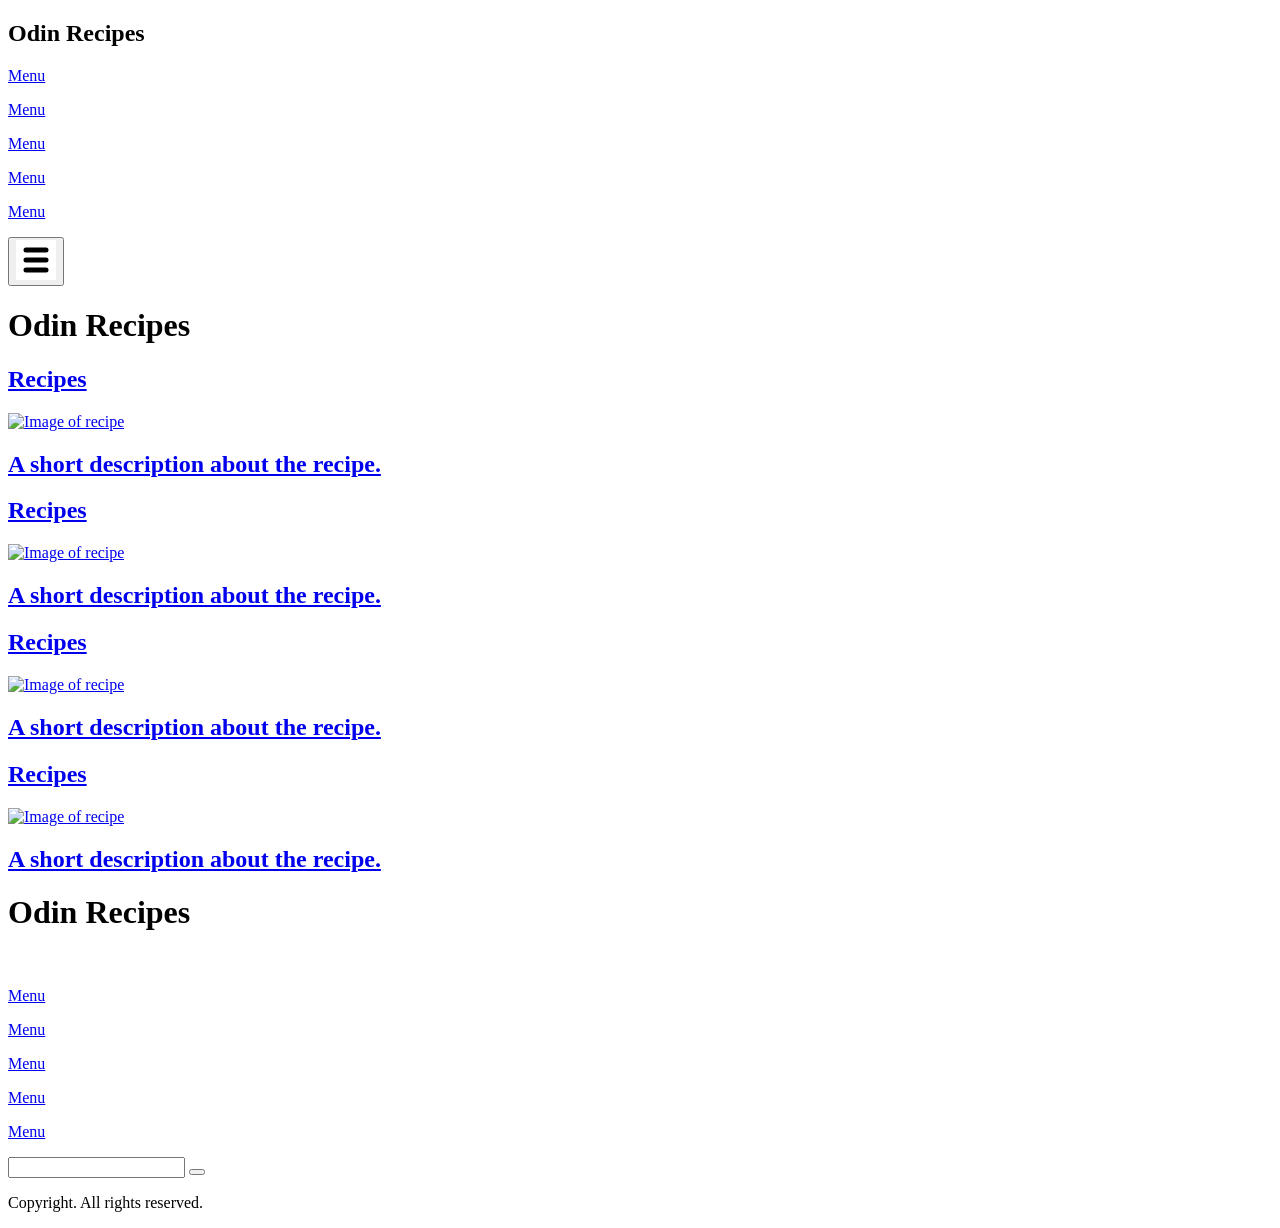
==== index.html @ 4db268d4 "Made files, created reset,utility and basic styles, and added layout content." ====
<!DOCTYPE html>
<html lang="en-us">
    <head>
        <meta charset="UTF-8">
        <meta name="viewport" content="width=device-width, initial-size= 1">
        <link rel="stylesheet" href="/Users/ehr/repos/odin-recipe/src/style.css">
        <script src="/Users/ehr/repos/odin-recipe/src/script.js" defer></script>
        <link rel="preconnect" href="https://fonts.googleapis.com">
        <link rel="preconnect" href="https://fonts.gstatic.com" crossorigin>
        <link href="https://fonts.googleapis.com/css2?family=Be+Vietnam+Pro:wght@400;500;700&display=swap" rel="stylesheet">
        <title>Odin Recipes</title>
    </head>
    <body>
        <nav>
            <h1>Odin Recipes</h1>

            <p class="fs-p fw-regular"><a href="#"> Menu </a></p>
            <p class="fs-p fw-regular"><a href="#"> Menu </a></p>
            <p class="fs-p fw-regular"><a href="#"> Menu </a></p>
            <p class="fs-p fw-regular"><a href="#"> Menu </a></p>
            <p class="fs-p fw-regular"><a href="#"> Menu </a></p>

            <button>
                <img src="./src/burger-icon.svg" alt="" />
            </button>
        </nav>

        <main>
            <h1 class="primary-heading">Odin Recipes</h1>

            <div>
                <div>
                    <a href="#">
                        <h2 class="secondary-heading">Recipes</h2>
                        <img src="" alt="Image of recipe">
                        <h2 class="secondary-heading">A short description about 
                            the recipe.</h2>
                    </a>
                </div>
                <div>
                    <a href="#">
                        <h2 class="secondary-heading">Recipes</h2>
                        <img src="" alt="Image of recipe">
                        <h2 class="secondary-heading">A short description about 
                            the recipe.</h2>
                    </a>
                </div>
                <div>
                    <a href="#">
                        <h2 class="secondary-heading">Recipes</h2>
                        <img src="" alt="Image of recipe">
                        <h2 class="secondary-heading">A short description about 
                            the recipe.</h2>
                    </a>
                </div>
                <div>
                    <a href="#">
                        <h2 class="secondary-heading">Recipes</h2>
                        <img src="" alt="Image of recipe">
                        <h2 class="secondary-heading">A short description about 
                            the recipe.</h2>
                    </a>
                </div>
            </div>
        </main>

        <footer>
            <h1>Odin Recipes</h1>

            <div>
                <a href="#"><img src="" alt=""></a>
                <a href="#"><img src="" alt=""></a>
                <a href="#"><img src="" alt=""></a>
                <a href="#"><img src="" alt=""></a>
                <a href="#"><img src="" alt=""></a>
            </div>

            <div>
                <p class="fs-p fw-regular"><a href="#"> Menu </a></p>
                <p class="fs-p fw-regular"><a href="#"> Menu </a></p>
                <p class="fs-p fw-regular"><a href="#"> Menu </a></p>
                <p class="fs-p fw-regular"><a href="#"> Menu </a></p>
                <p class="fs-p fw-regular"><a href="#"> Menu </a></p>
            </div>

            <div>
                <input type="email" name="email">
                <button></button>
            </div>

            <p class="fs-p fw-regular">Copyright. All rights reserved.</p>
        </footer>
    </body>
</html>
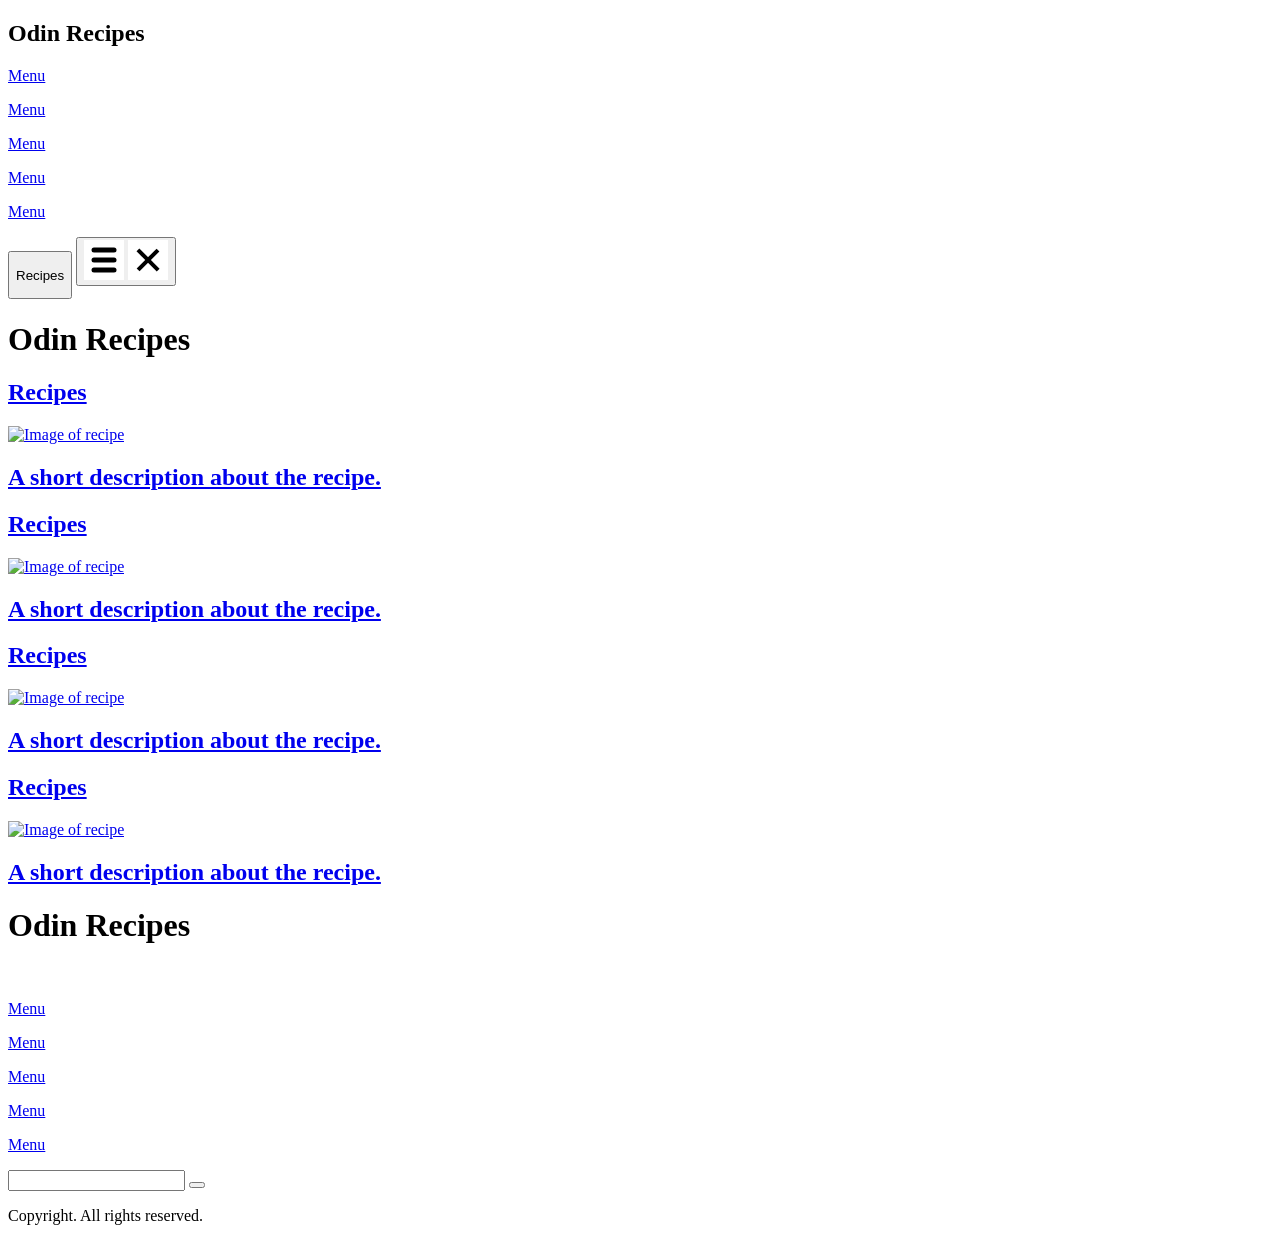
==== commit f1637e4b: "Made nav contents to horizontal space between and vertical center with some padding on top and botto" ====
--- a/index.html
+++ b/index.html
@@ -10,19 +10,28 @@
         <link href="https://fonts.googleapis.com/css2?family=Be+Vietnam+Pro:wght@400;500;700&display=swap" rel="stylesheet">
         <title>Odin Recipes</title>
     </head>
+
     <body>
         <nav>
-            <h1>Odin Recipes</h1>
-
-            <p class="fs-p fw-regular"><a href="#"> Menu </a></p>
-            <p class="fs-p fw-regular"><a href="#"> Menu </a></p>
-            <p class="fs-p fw-regular"><a href="#"> Menu </a></p>
-            <p class="fs-p fw-regular"><a href="#"> Menu </a></p>
-            <p class="fs-p fw-regular"><a href="#"> Menu </a></p>
-
-            <button>
-                <img src="./src/burger-icon.svg" alt="" />
-            </button>
+            <div class="nav-wrapper | padding-block-600">
+                <h1 class="fw-bold">Odin Recipes</h1>
+                <div class="yooo">
+                    <div class="nav-paragraphs">
+                        <p class="fs-p fw-regular"><a href="#"> Menu </a></p>
+                        <p class="fs-p fw-regular"><a href="#"> Menu </a></p>
+                        <p class="fs-p fw-regular"><a href="#"> Menu </a></p>
+                        <p class="fs-p fw-regular"><a href="#"> Menu </a></p>
+                        <p class="fs-p fw-regular"><a href="#"> Menu </a></p>
+                    </div>
+                </div>
+                <button class="button | fs-400" id="button-p">
+                    <p>Recipes</p>
+                </button>
+                <button class="button-menu">
+                    <img src="./img/burger-icon.svg" alt="" class="img | burger-icon">
+                    <img src="./img/close-icon.svg" alt="" aria-hidden="true" class="img | close-icon off">
+                </button>
+            </div>
         </nav>
 
         <main>
@@ -65,30 +74,28 @@
         </main>
 
         <footer>
-            <h1>Odin Recipes</h1>
-
-            <div>
-                <a href="#"><img src="" alt=""></a>
-                <a href="#"><img src="" alt=""></a>
-                <a href="#"><img src="" alt=""></a>
-                <a href="#"><img src="" alt=""></a>
-                <a href="#"><img src="" alt=""></a>
+            <div class="footer-wrapper">
+                <h1 class="fw-bold">Odin Recipes</h1>
+                <div>
+                    <a href="#"><img src="" alt=""></a>
+                    <a href="#"><img src="" alt=""></a>
+                    <a href="#"><img src="" alt=""></a>
+                    <a href="#"><img src="" alt=""></a>
+                    <a href="#"><img src="" alt=""></a>
+                </div>
+                <div>
+                    <p class="fs-p fw-regular"><a href="#"> Menu </a></p>
+                    <p class="fs-p fw-regular"><a href="#"> Menu </a></p>
+                    <p class="fs-p fw-regular"><a href="#"> Menu </a></p>
+                    <p class="fs-p fw-regular"><a href="#"> Menu </a></p>
+                    <p class="fs-p fw-regular"><a href="#"> Menu </a></p>
+                </div>
+                <div>
+                    <input type="email" name="email">
+                    <button></button>
+                </div>
+                <p class="fs-p fw-regular">Copyright. All rights reserved.</p>
             </div>
-
-            <div>
-                <p class="fs-p fw-regular"><a href="#"> Menu </a></p>
-                <p class="fs-p fw-regular"><a href="#"> Menu </a></p>
-                <p class="fs-p fw-regular"><a href="#"> Menu </a></p>
-                <p class="fs-p fw-regular"><a href="#"> Menu </a></p>
-                <p class="fs-p fw-regular"><a href="#"> Menu </a></p>
-            </div>
-
-            <div>
-                <input type="email" name="email">
-                <button></button>
-            </div>
-
-            <p class="fs-p fw-regular">Copyright. All rights reserved.</p>
         </footer>
     </body>
 </html>
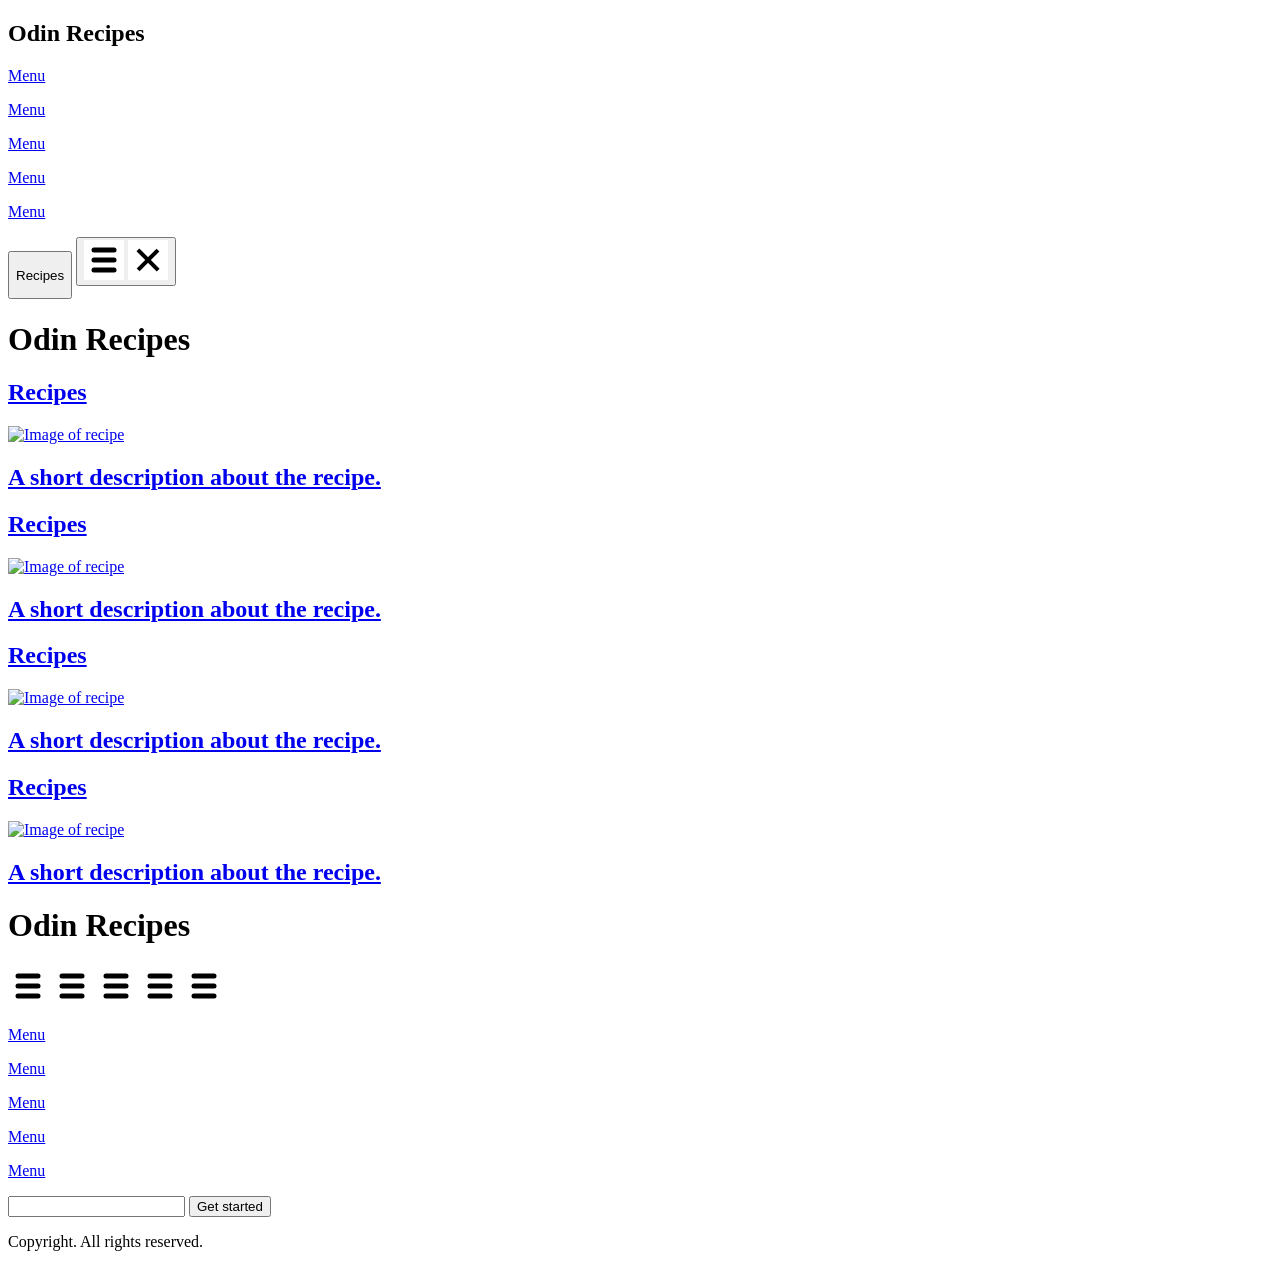
==== commit ee8003f3: "Made footer as grid, arranged them in medium and large, gave some padding and styles" ====
--- a/index.html
+++ b/index.html
@@ -75,26 +75,30 @@
 
         <footer>
             <div class="footer-wrapper">
-                <h1 class="fw-bold">Odin Recipes</h1>
-                <div>
-                    <a href="#"><img src="" alt=""></a>
-                    <a href="#"><img src="" alt=""></a>
-                    <a href="#"><img src="" alt=""></a>
-                    <a href="#"><img src="" alt=""></a>
-                    <a href="#"><img src="" alt=""></a>
+                <h1 class="logo | fw-bold">Odin Recipes</h1>
+
+                <div class="social-icons">
+                    <a href="#"><img src="./img/burger-icon.svg" alt=""></a>
+                    <a href="#"><img src="./img/burger-icon.svg" alt=""></a>
+                    <a href="#"><img src="./img/burger-icon.svg" alt=""></a>
+                    <a href="#"><img src="./img/burger-icon.svg" alt=""></a>
+                    <a href="#"><img src="./img/burger-icon.svg" alt=""></a>
                 </div>
-                <div>
+
+                <div class="footer-menu | even-columns">
                     <p class="fs-p fw-regular"><a href="#"> Menu </a></p>
                     <p class="fs-p fw-regular"><a href="#"> Menu </a></p>
                     <p class="fs-p fw-regular"><a href="#"> Menu </a></p>
                     <p class="fs-p fw-regular"><a href="#"> Menu </a></p>
                     <p class="fs-p fw-regular"><a href="#"> Menu </a></p>
                 </div>
-                <div>
+
+                <div class="form">
                     <input type="email" name="email">
-                    <button></button>
+                    <button class="button">Get started</button>
                 </div>
-                <p class="fs-p fw-regular">Copyright. All rights reserved.</p>
+
+                <p class="copyright | fs-p fw-regular">Copyright. All rights reserved.</p>
             </div>
         </footer>
     </body>
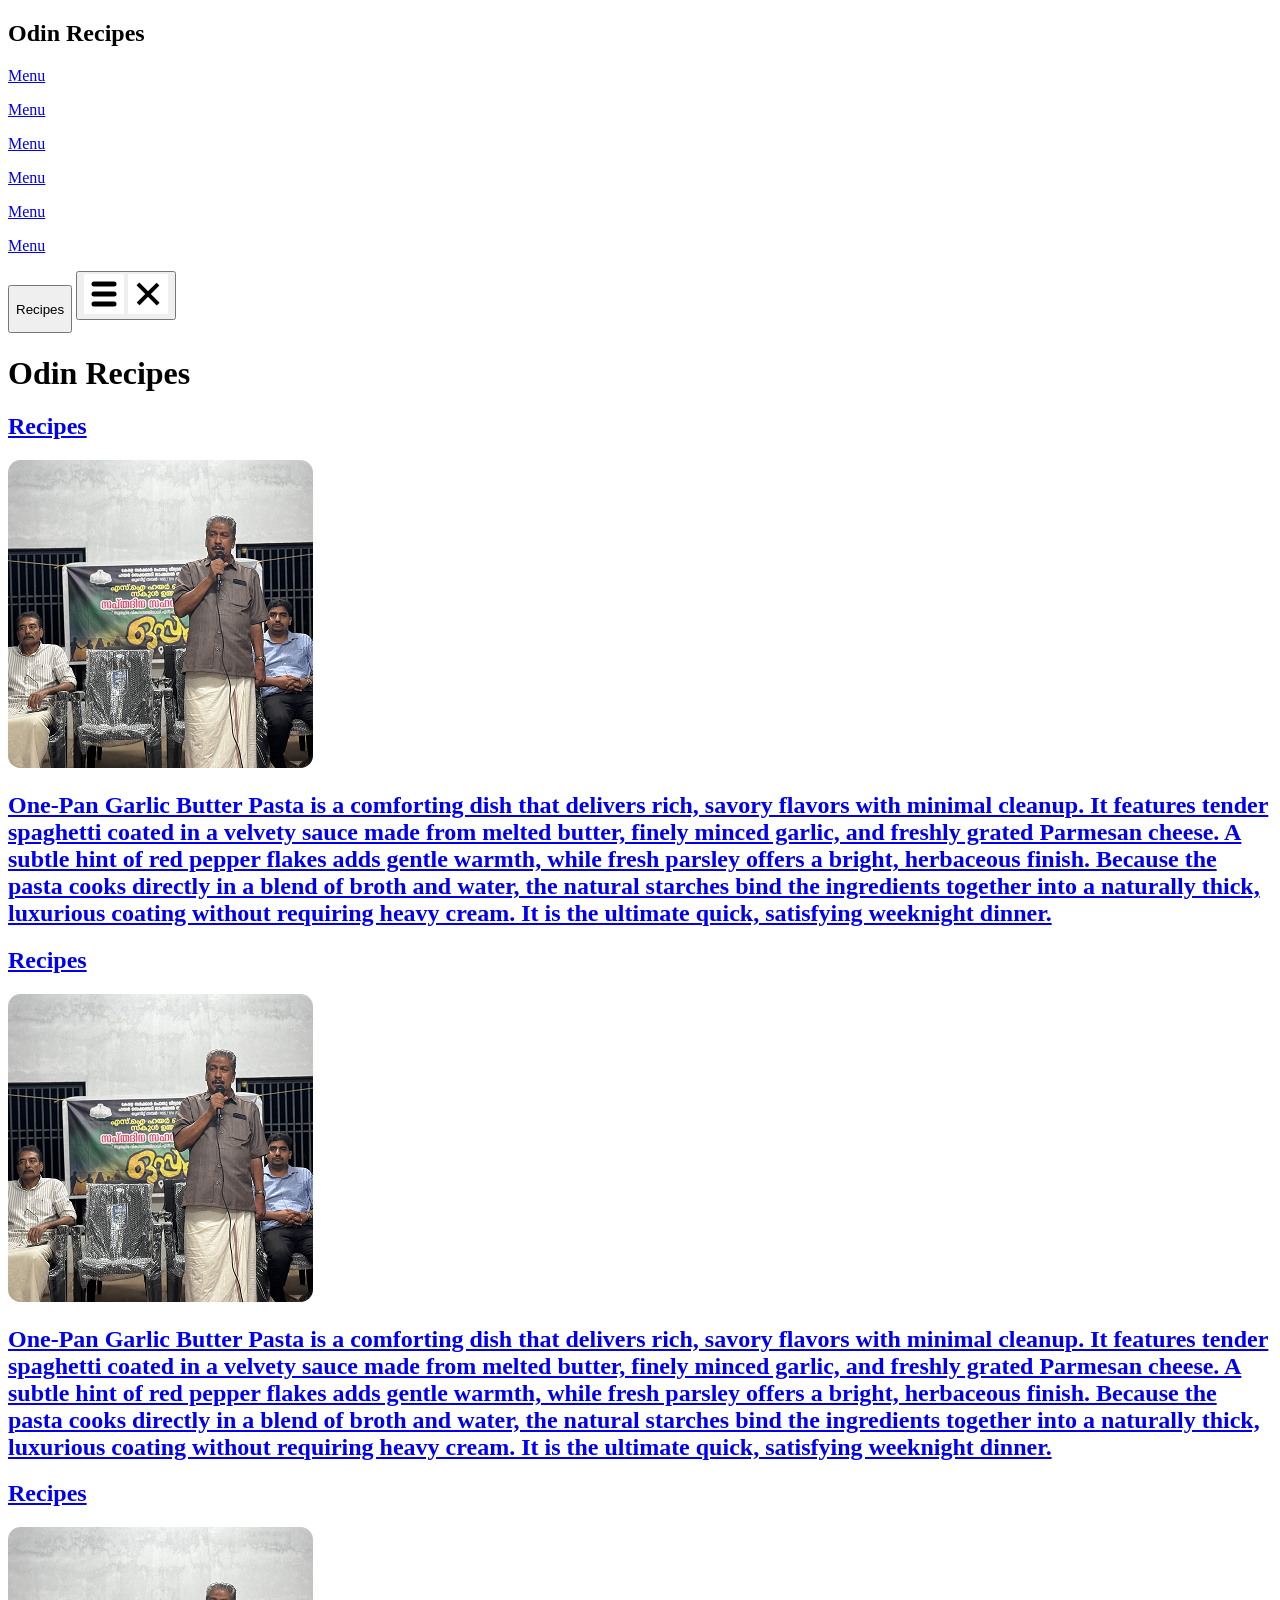
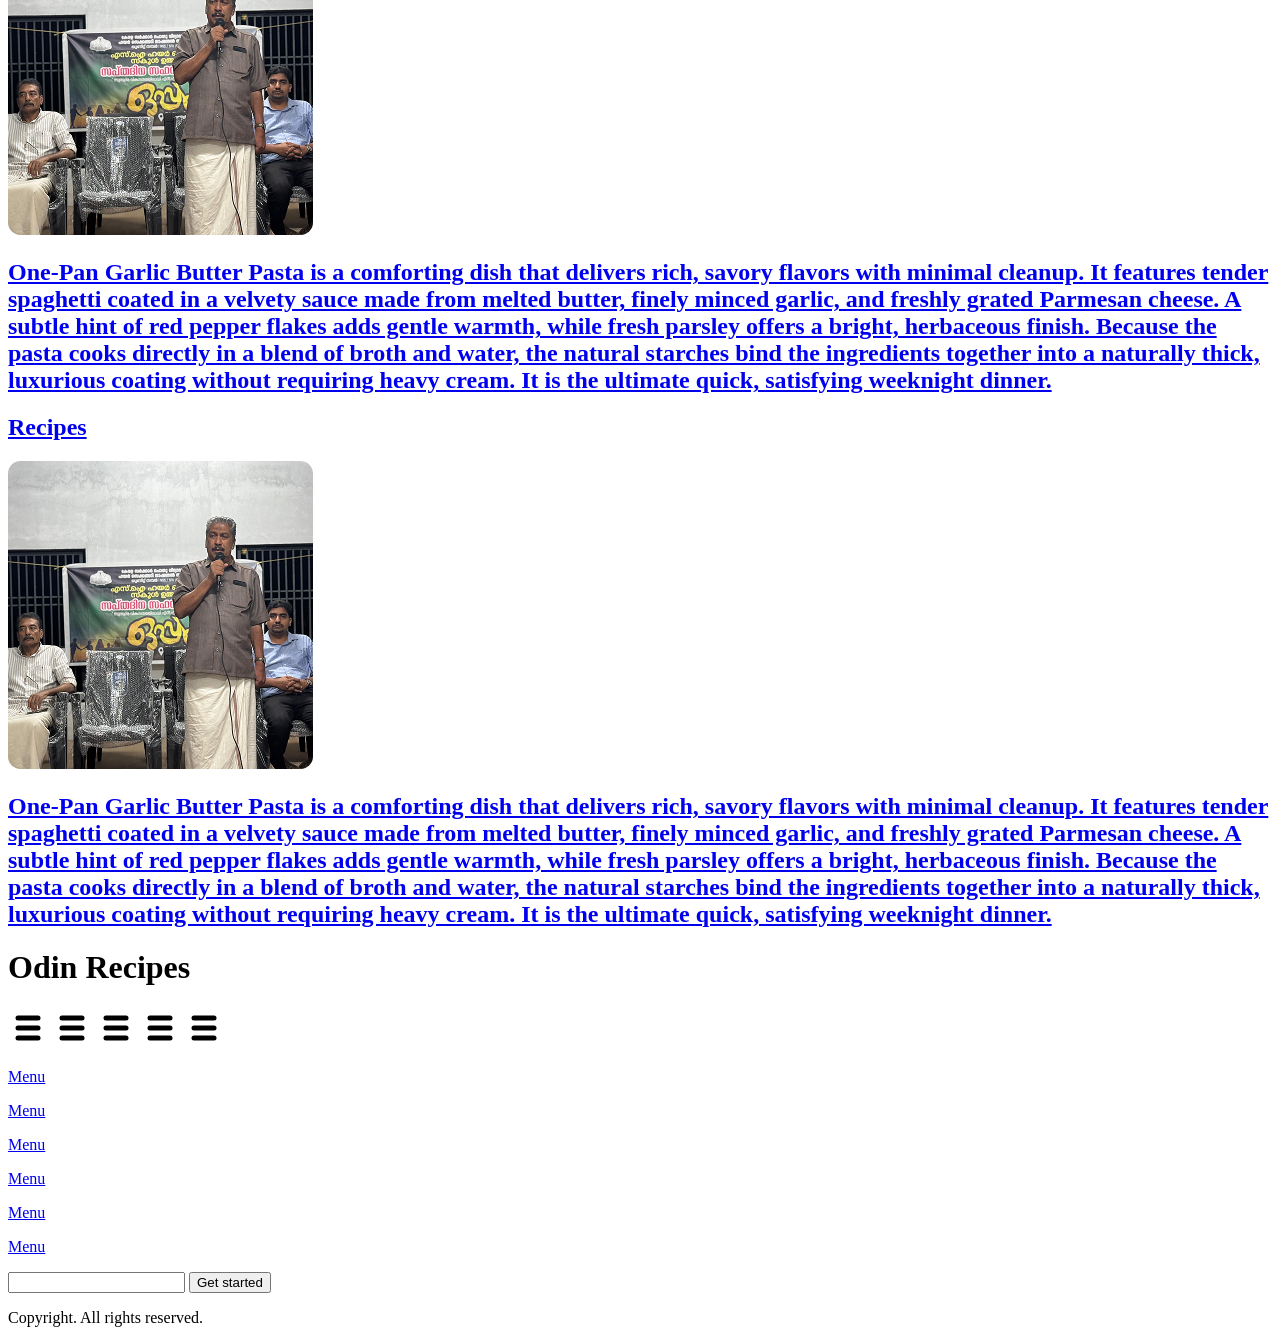
==== commit b1669eb8: "Made or positioned main and components as design and made it responsive. Also changed or : * There w" ====
--- a/index.html
+++ b/index.html
@@ -13,10 +13,11 @@
 
     <body>
         <nav>
-            <div class="nav-wrapper | padding-block-600">
+            <div class="nav-wrapper | padding-block-200">
                 <h1 class="fw-bold">Odin Recipes</h1>
-                <div class="yooo">
-                    <div class="nav-paragraphs">
+                <div class="menu-wrapper">
+                    <div class="menu-list">
+                        <p class="fs-p fw-regular"><a href="#"> Menu </a></p>
                         <p class="fs-p fw-regular"><a href="#"> Menu </a></p>
                         <p class="fs-p fw-regular"><a href="#"> Menu </a></p>
                         <p class="fs-p fw-regular"><a href="#"> Menu </a></p>
@@ -35,46 +36,74 @@
         </nav>
 
         <main>
-            <h1 class="primary-heading">Odin Recipes</h1>
+            <h1 class="primary-heading | padding-block-400">Odin Recipes</h1>
 
-            <div>
-                <div>
+            <div class="post-wrapper | padding-inline-600">
+                <div class="post | padding-inline-300" id="post-1">
                     <a href="#">
-                        <h2 class="secondary-heading">Recipes</h2>
-                        <img src="" alt="Image of recipe">
-                        <h2 class="secondary-heading">A short description about 
-                            the recipe.</h2>
+                        <h2 class="secondary-heading | fw-semi-bold fs-500">Recipes</h2>
+                        <img src="img/image.jpg" alt="Image of recipe" style="border-radius: 12.5px">
+                        <h2 class="secondary-heading"> One-Pan Garlic Butter Pasta is a comforting dish 
+                            that delivers rich, savory flavors with minimal cleanup. It features tender 
+                            spaghetti coated in a velvety sauce made from melted butter, finely minced 
+                            garlic, and freshly grated Parmesan cheese. A subtle hint of red pepper 
+                            flakes adds gentle warmth, while fresh parsley offers a bright, herbaceous 
+                            finish. Because the pasta cooks directly in a blend of broth and water, the 
+                            natural starches bind the ingredients together into a naturally thick, 
+                            luxurious coating without requiring heavy cream. It is the ultimate quick, 
+                            satisfying weeknight dinner. </h2>
                     </a>
                 </div>
-                <div>
+                <div class="post | padding-inline-300" id="post-2">
                     <a href="#">
-                        <h2 class="secondary-heading">Recipes</h2>
-                        <img src="" alt="Image of recipe">
-                        <h2 class="secondary-heading">A short description about 
-                            the recipe.</h2>
+                        <h2 class="secondary-heading | fw-semi-bold fs-500">Recipes</h2>
+                        <img src="img/image.jpg" alt="Image of recipe" style="border-radius: 12.5px">
+                        <h2 class="secondary-heading"> One-Pan Garlic Butter Pasta is a comforting dish 
+                            that delivers rich, savory flavors with minimal cleanup. It features tender 
+                            spaghetti coated in a velvety sauce made from melted butter, finely minced 
+                            garlic, and freshly grated Parmesan cheese. A subtle hint of red pepper 
+                            flakes adds gentle warmth, while fresh parsley offers a bright, herbaceous 
+                            finish. Because the pasta cooks directly in a blend of broth and water, the 
+                            natural starches bind the ingredients together into a naturally thick, 
+                            luxurious coating without requiring heavy cream. It is the ultimate quick, 
+                            satisfying weeknight dinner. </h2>
                     </a>
                 </div>
-                <div>
+                <div class="post | padding-inline-300" id="post-3">
                     <a href="#">
-                        <h2 class="secondary-heading">Recipes</h2>
-                        <img src="" alt="Image of recipe">
-                        <h2 class="secondary-heading">A short description about 
-                            the recipe.</h2>
+                        <h2 class="secondary-heading | fw-semi-bold fs-500">Recipes</h2>
+                        <img src="img/image.jpg" alt="Image of recipe" style="border-radius: 12.5px">
+                        <h2 class="secondary-heading"> One-Pan Garlic Butter Pasta is a comforting dish 
+                            that delivers rich, savory flavors with minimal cleanup. It features tender 
+                            spaghetti coated in a velvety sauce made from melted butter, finely minced 
+                            garlic, and freshly grated Parmesan cheese. A subtle hint of red pepper 
+                            flakes adds gentle warmth, while fresh parsley offers a bright, herbaceous 
+                            finish. Because the pasta cooks directly in a blend of broth and water, the 
+                            natural starches bind the ingredients together into a naturally thick, 
+                            luxurious coating without requiring heavy cream. It is the ultimate quick, 
+                            satisfying weeknight dinner. </h2>
                     </a>
                 </div>
-                <div>
+                <div class="post | padding-inline-300" id="post-4">
                     <a href="#">
-                        <h2 class="secondary-heading">Recipes</h2>
-                        <img src="" alt="Image of recipe">
-                        <h2 class="secondary-heading">A short description about 
-                            the recipe.</h2>
+                        <h2 class="secondary-heading | fw-semi-bold fs-500">Recipes</h2>
+                        <img src="img/image.jpg" alt="Image of recipe" style="border-radius: 12.5px">
+                        <h2 class="secondary-heading"> One-Pan Garlic Butter Pasta is a comforting dish 
+                            that delivers rich, savory flavors with minimal cleanup. It features tender 
+                            spaghetti coated in a velvety sauce made from melted butter, finely minced 
+                            garlic, and freshly grated Parmesan cheese. A subtle hint of red pepper 
+                            flakes adds gentle warmth, while fresh parsley offers a bright, herbaceous 
+                            finish. Because the pasta cooks directly in a blend of broth and water, the 
+                            natural starches bind the ingredients together into a naturally thick, 
+                            luxurious coating without requiring heavy cream. It is the ultimate quick, 
+                            satisfying weeknight dinner. </h2>
                     </a>
                 </div>
             </div>
         </main>
 
         <footer>
-            <div class="footer-wrapper">
+            <div class="footer-wrapper | padding-inline-100 padding-block-300">
                 <h1 class="logo | fw-bold">Odin Recipes</h1>
 
                 <div class="social-icons">
@@ -85,7 +114,8 @@
                     <a href="#"><img src="./img/burger-icon.svg" alt=""></a>
                 </div>
 
-                <div class="footer-menu | even-columns">
+                <div class="footer-menu | ">
+                    <p class="fs-p fw-regular"><a href="#"> Menu </a></p>
                     <p class="fs-p fw-regular"><a href="#"> Menu </a></p>
                     <p class="fs-p fw-regular"><a href="#"> Menu </a></p>
                     <p class="fs-p fw-regular"><a href="#"> Menu </a></p>
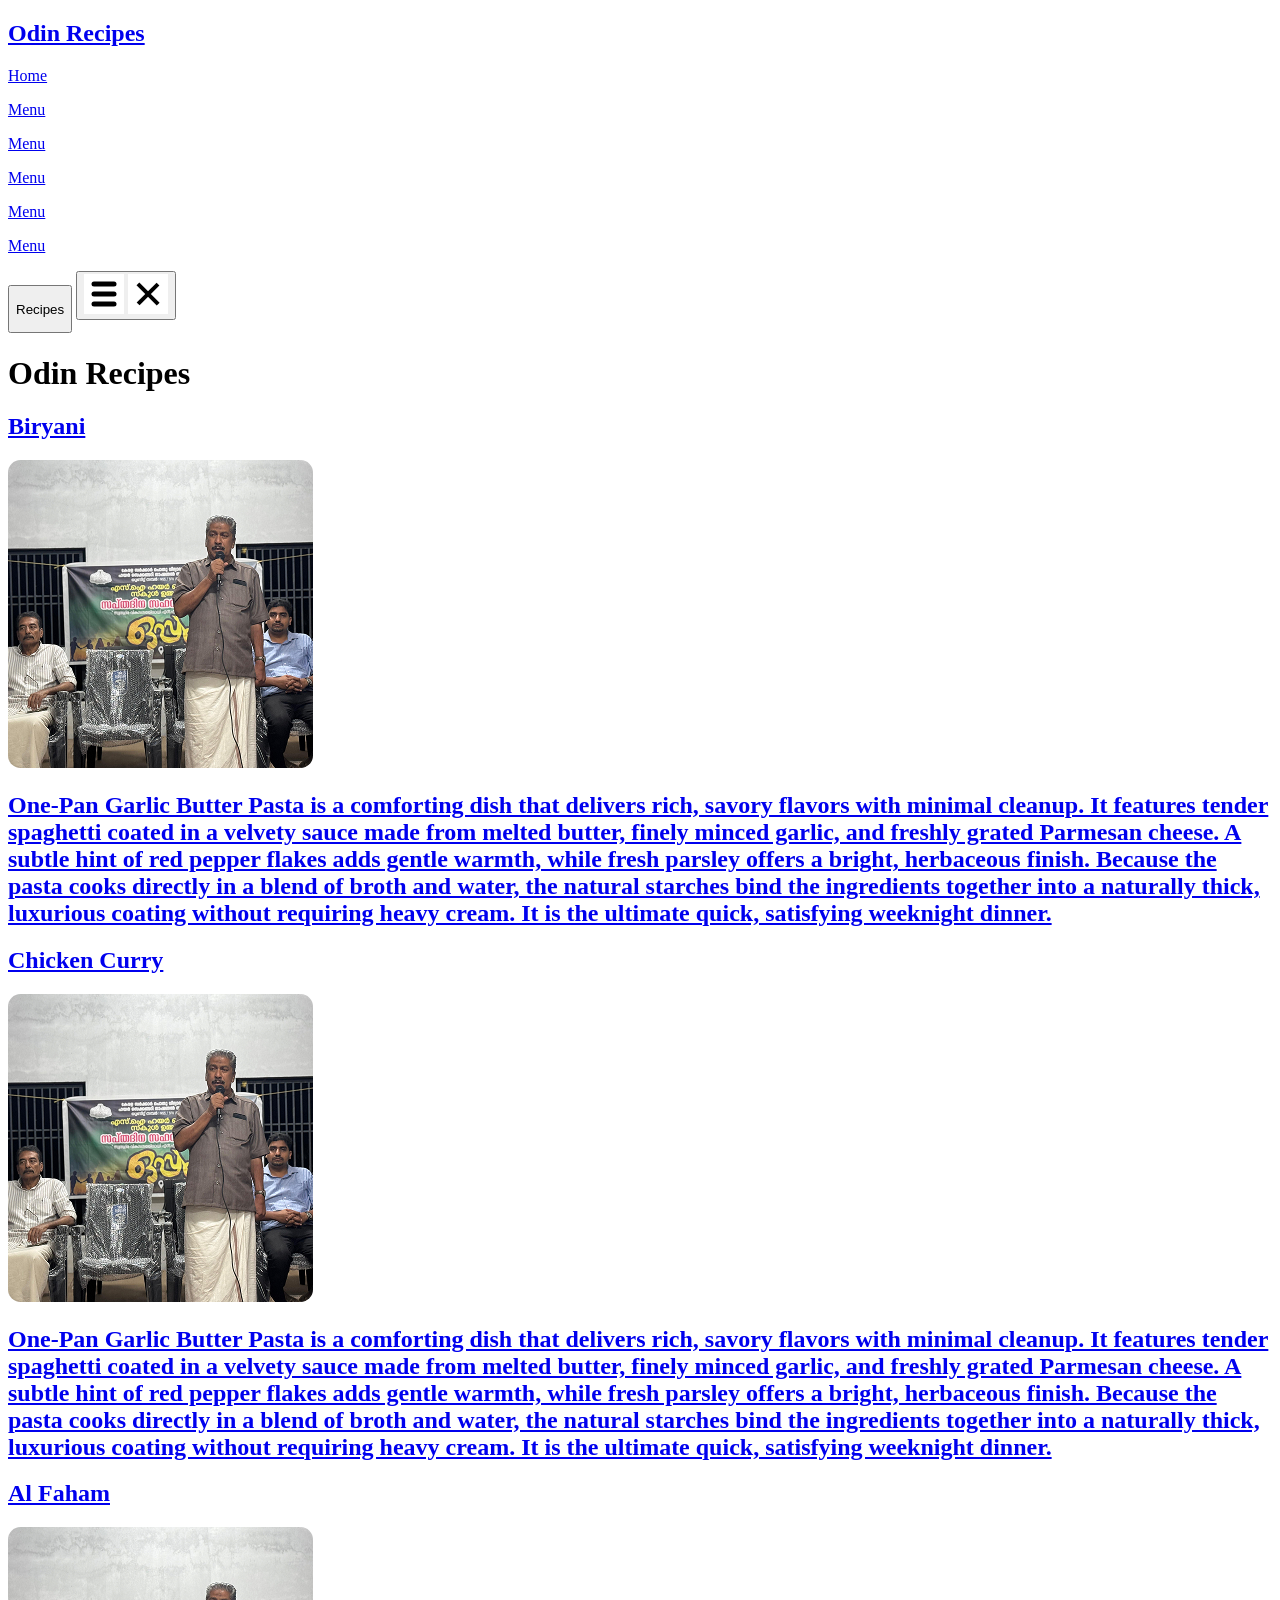
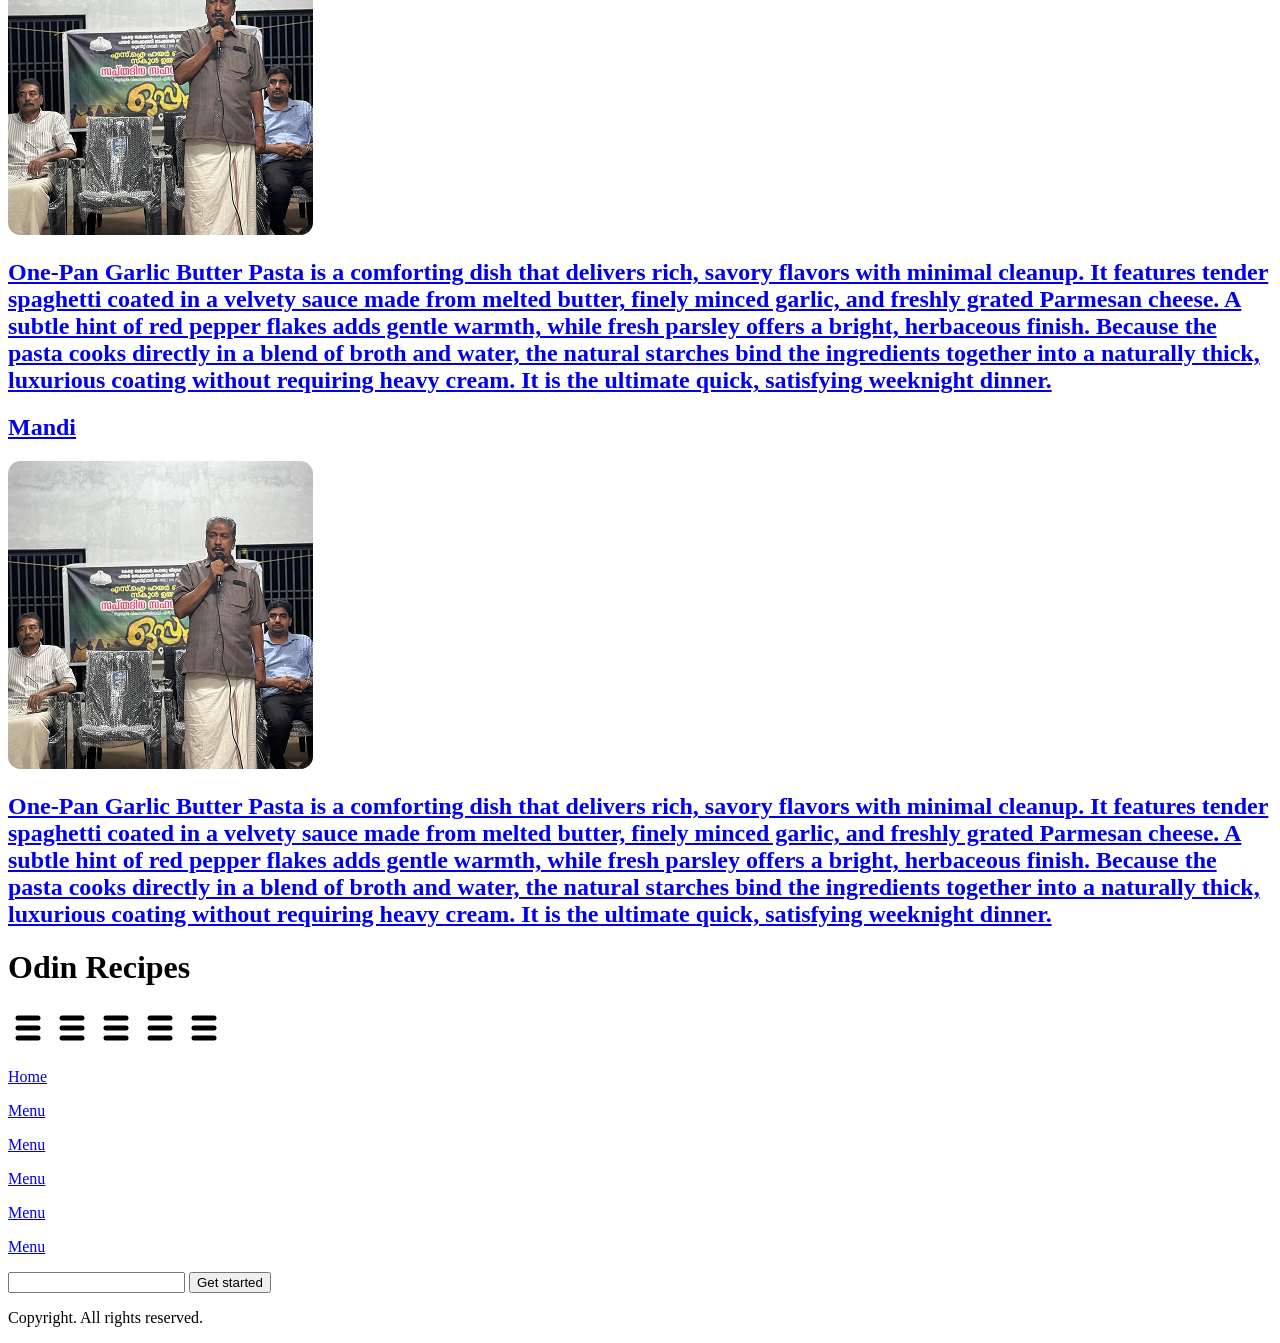
==== commit deeba028: "Made four new files for recipes and gave it basic components like nav, main and footer. Also gave li" ====
--- a/index.html
+++ b/index.html
@@ -14,10 +14,13 @@
     <body>
         <nav>
             <div class="nav-wrapper | padding-block-200">
-                <h1 class="fw-bold">Odin Recipes</h1>
+                <a href="#">
+                    <h1 class="fw-bold">Odin Recipes</h1>
+                </a>
+
                 <div class="menu-wrapper">
                     <div class="menu-list">
-                        <p class="fs-p fw-regular"><a href="#"> Menu </a></p>
+                        <p class="fs-p fw-regular"><a href="#"> Home </a></p>
                         <p class="fs-p fw-regular"><a href="#"> Menu </a></p>
                         <p class="fs-p fw-regular"><a href="#"> Menu </a></p>
                         <p class="fs-p fw-regular"><a href="#"> Menu </a></p>
@@ -25,12 +28,14 @@
                         <p class="fs-p fw-regular"><a href="#"> Menu </a></p>
                     </div>
                 </div>
+
                 <button class="button | fs-400" id="button-p">
                     <p>Recipes</p>
                 </button>
+                
                 <button class="button-menu">
-                    <img src="./img/burger-icon.svg" alt="" class="img | burger-icon">
-                    <img src="./img/close-icon.svg" alt="" aria-hidden="true" class="img | close-icon off">
+                    <img src="./src/img/burger-icon.svg" alt="" class="img | burger-icon">
+                    <img src="./src/img/close-icon.svg" alt="" aria-hidden="true" class="img | close-icon off">
                 </button>
             </div>
         </nav>
@@ -40,9 +45,9 @@
 
             <div class="post-wrapper | padding-inline-600">
                 <div class="post | padding-inline-300" id="post-1">
-                    <a href="#">
-                        <h2 class="secondary-heading | fw-semi-bold fs-500">Recipes</h2>
-                        <img src="img/image.jpg" alt="Image of recipe" style="border-radius: 12.5px">
+                    <a href="./src/biryani.html">
+                        <h2 class="secondary-heading | fw-semi-bold fs-500">Biryani</h2>
+                        <img src="./src/img/image.jpg" alt="Image of recipe" style="border-radius: 12.5px">
                         <h2 class="secondary-heading"> One-Pan Garlic Butter Pasta is a comforting dish 
                             that delivers rich, savory flavors with minimal cleanup. It features tender 
                             spaghetti coated in a velvety sauce made from melted butter, finely minced 
@@ -55,9 +60,9 @@
                     </a>
                 </div>
                 <div class="post | padding-inline-300" id="post-2">
-                    <a href="#">
-                        <h2 class="secondary-heading | fw-semi-bold fs-500">Recipes</h2>
-                        <img src="img/image.jpg" alt="Image of recipe" style="border-radius: 12.5px">
+                    <a href="./src/chicken-curry.html">
+                        <h2 class="secondary-heading | fw-semi-bold fs-500">Chicken Curry</h2>
+                        <img src="./src/img/image.jpg" alt="Image of recipe" style="border-radius: 12.5px">
                         <h2 class="secondary-heading"> One-Pan Garlic Butter Pasta is a comforting dish 
                             that delivers rich, savory flavors with minimal cleanup. It features tender 
                             spaghetti coated in a velvety sauce made from melted butter, finely minced 
@@ -70,9 +75,9 @@
                     </a>
                 </div>
                 <div class="post | padding-inline-300" id="post-3">
-                    <a href="#">
-                        <h2 class="secondary-heading | fw-semi-bold fs-500">Recipes</h2>
-                        <img src="img/image.jpg" alt="Image of recipe" style="border-radius: 12.5px">
+                    <a href="./src/al-faham.html">
+                        <h2 class="secondary-heading | fw-semi-bold fs-500">Al Faham</h2>
+                        <img src="./src/img/image.jpg" alt="Image of recipe" style="border-radius: 12.5px">
                         <h2 class="secondary-heading"> One-Pan Garlic Butter Pasta is a comforting dish 
                             that delivers rich, savory flavors with minimal cleanup. It features tender 
                             spaghetti coated in a velvety sauce made from melted butter, finely minced 
@@ -85,9 +90,9 @@
                     </a>
                 </div>
                 <div class="post | padding-inline-300" id="post-4">
-                    <a href="#">
-                        <h2 class="secondary-heading | fw-semi-bold fs-500">Recipes</h2>
-                        <img src="img/image.jpg" alt="Image of recipe" style="border-radius: 12.5px">
+                    <a href="./src/mandi.html">
+                        <h2 class="secondary-heading | fw-semi-bold fs-500">Mandi</h2>
+                        <img src="./src/img/image.jpg" alt="Image of recipe" style="border-radius: 12.5px">
                         <h2 class="secondary-heading"> One-Pan Garlic Butter Pasta is a comforting dish 
                             that delivers rich, savory flavors with minimal cleanup. It features tender 
                             spaghetti coated in a velvety sauce made from melted butter, finely minced 
@@ -107,15 +112,15 @@
                 <h1 class="logo | fw-bold">Odin Recipes</h1>
 
                 <div class="social-icons">
-                    <a href="#"><img src="./img/burger-icon.svg" alt=""></a>
-                    <a href="#"><img src="./img/burger-icon.svg" alt=""></a>
-                    <a href="#"><img src="./img/burger-icon.svg" alt=""></a>
-                    <a href="#"><img src="./img/burger-icon.svg" alt=""></a>
-                    <a href="#"><img src="./img/burger-icon.svg" alt=""></a>
+                    <a href="#"><img src="./src/img/burger-icon.svg" alt=""></a>
+                    <a href="#"><img src="./src/img/burger-icon.svg" alt=""></a>
+                    <a href="#"><img src="./src/img/burger-icon.svg" alt=""></a>
+                    <a href="#"><img src="./src/img/burger-icon.svg" alt=""></a>
+                    <a href="#"><img src="./src/img/burger-icon.svg" alt=""></a>
                 </div>
 
                 <div class="footer-menu | ">
-                    <p class="fs-p fw-regular"><a href="#"> Menu </a></p>
+                    <p class="fs-p fw-regular"><a href="#"> Home </a></p>
                     <p class="fs-p fw-regular"><a href="#"> Menu </a></p>
                     <p class="fs-p fw-regular"><a href="#"> Menu </a></p>
                     <p class="fs-p fw-regular"><a href="#"> Menu </a></p>
